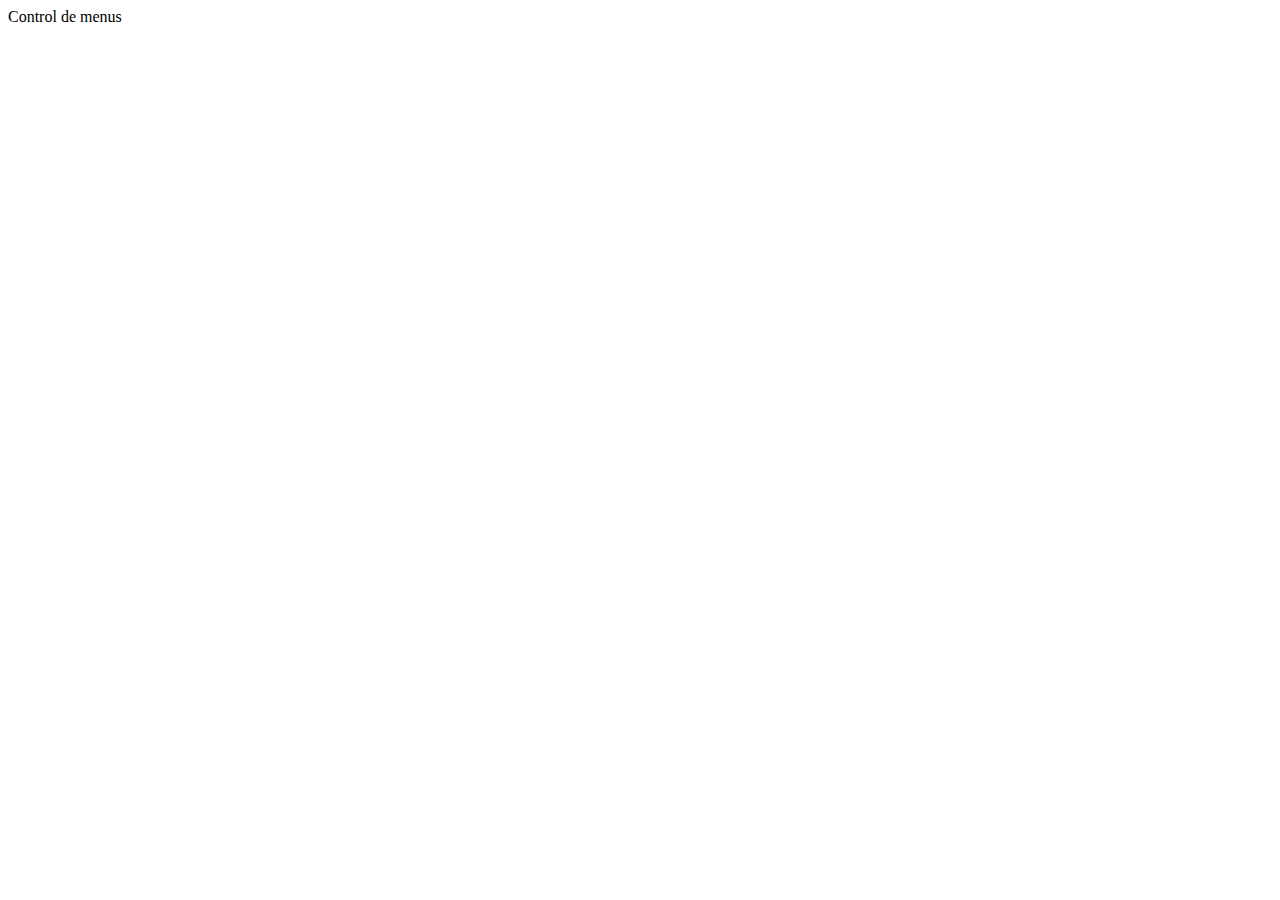
==== sidebar.html @ cf4de424 "Cambios 01" ====
<!DOCTYPE html>
<html lang="en">

<head>
    <meta charset="UTF-8">
    <meta http-equiv="X-UA-Compatible" content="IE=edge">
    <meta name="viewport" content="width=device-width, initial-scale=1.0">
    <title>sidebar</title>
</head>

<body>
    Control de menus
</body>

</html>
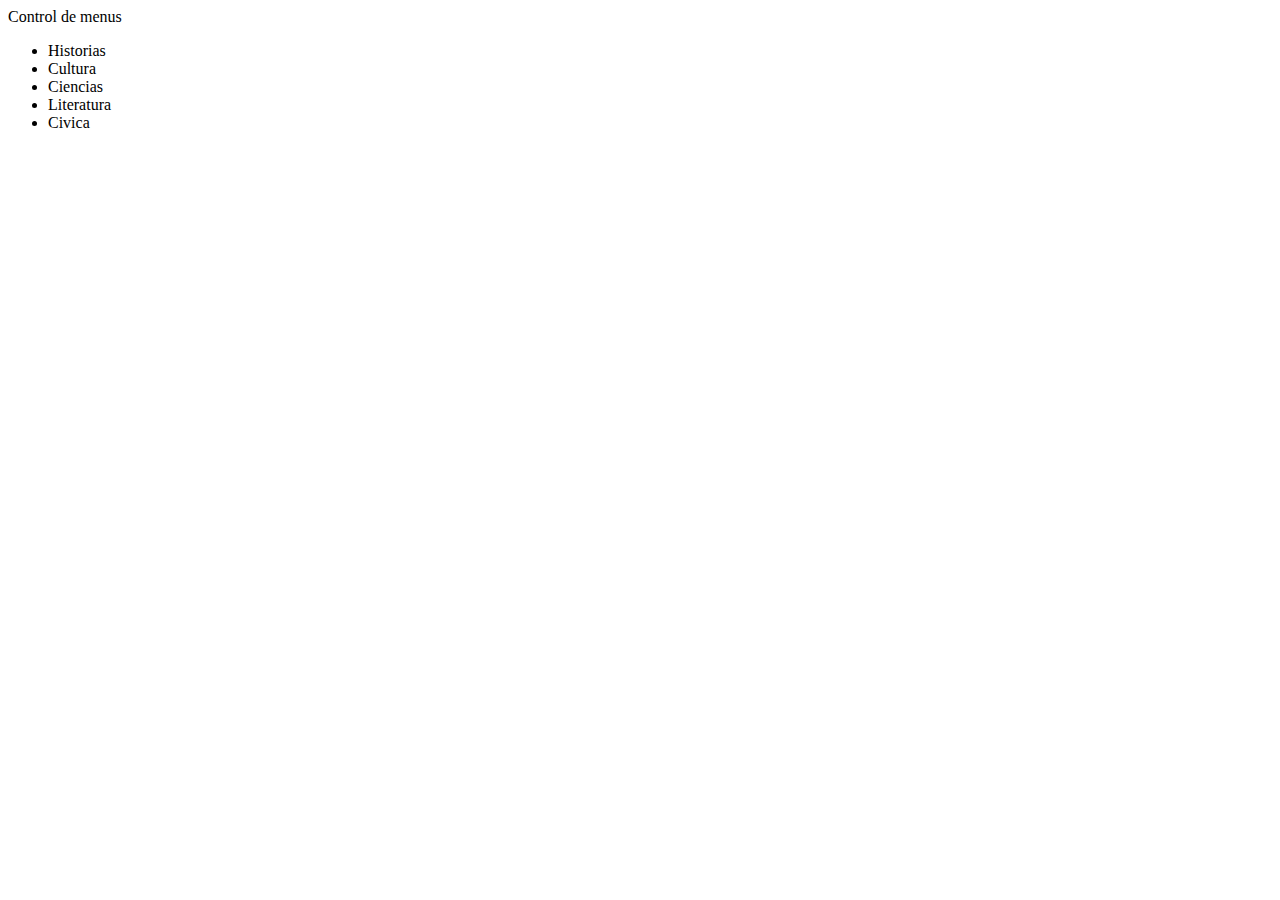
==== commit 7cbe9f8d: "Lista de menus" ====
--- a/sidebar.html
+++ b/sidebar.html
@@ -10,6 +10,13 @@
 
 <body>
     Control de menus
+    <ul>
+        <li>Historias</li>
+        <li>Cultura</li>
+        <li>Ciencias</li>
+        <li>Literatura</li>
+        <li>Civica</li>
+    </ul>
 </body>
 
 </html>